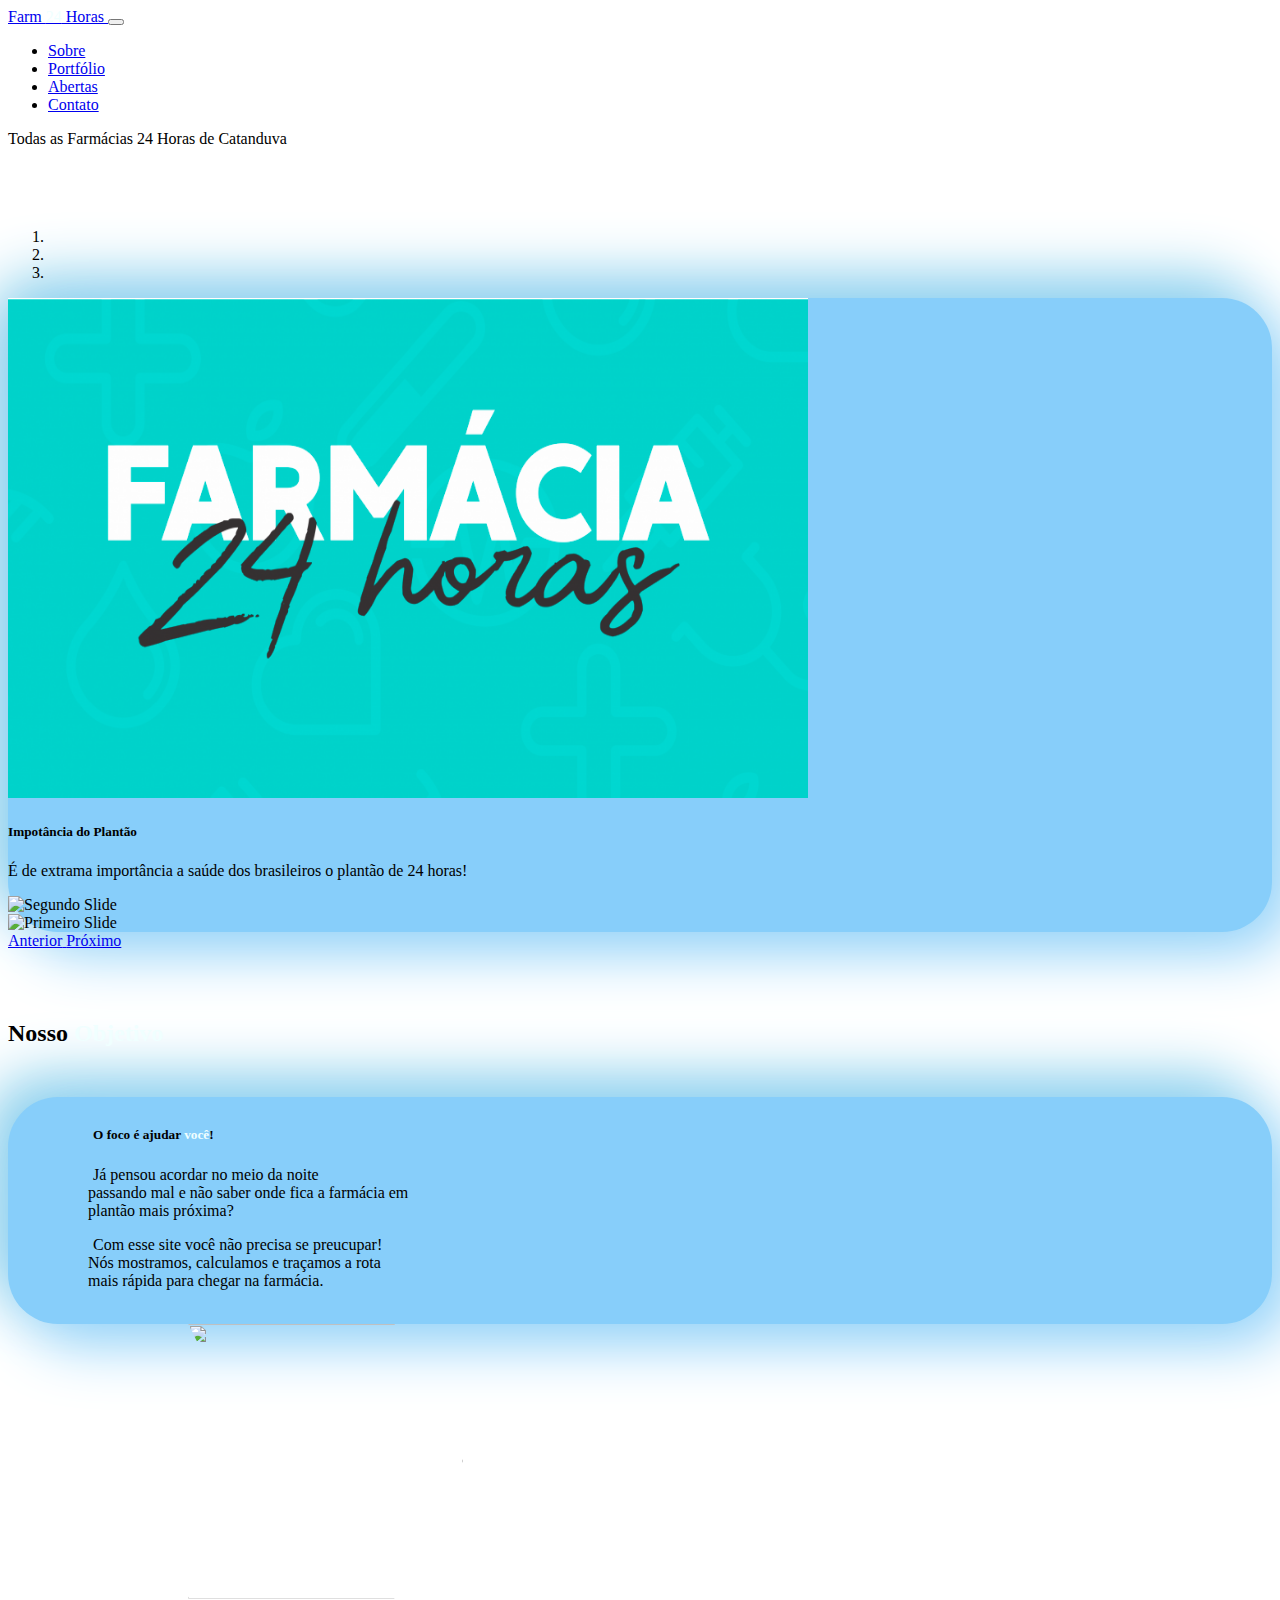
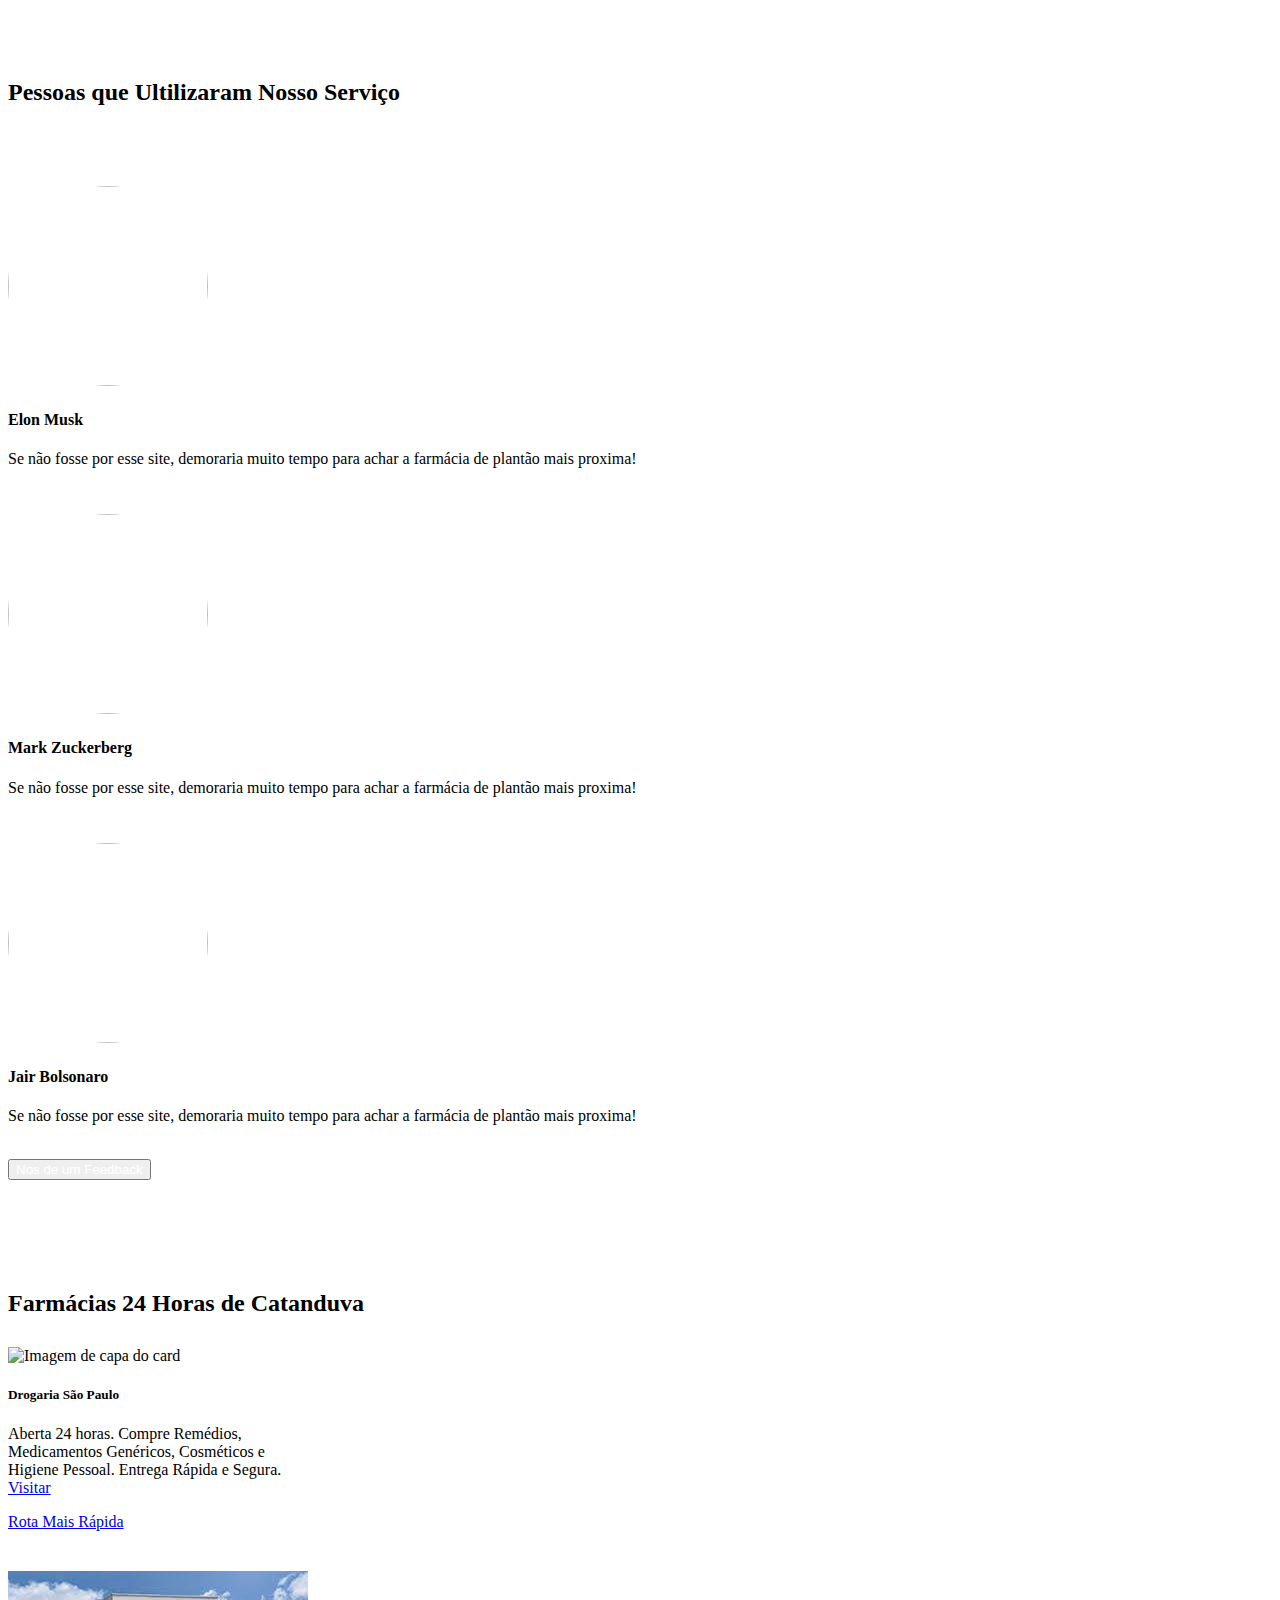
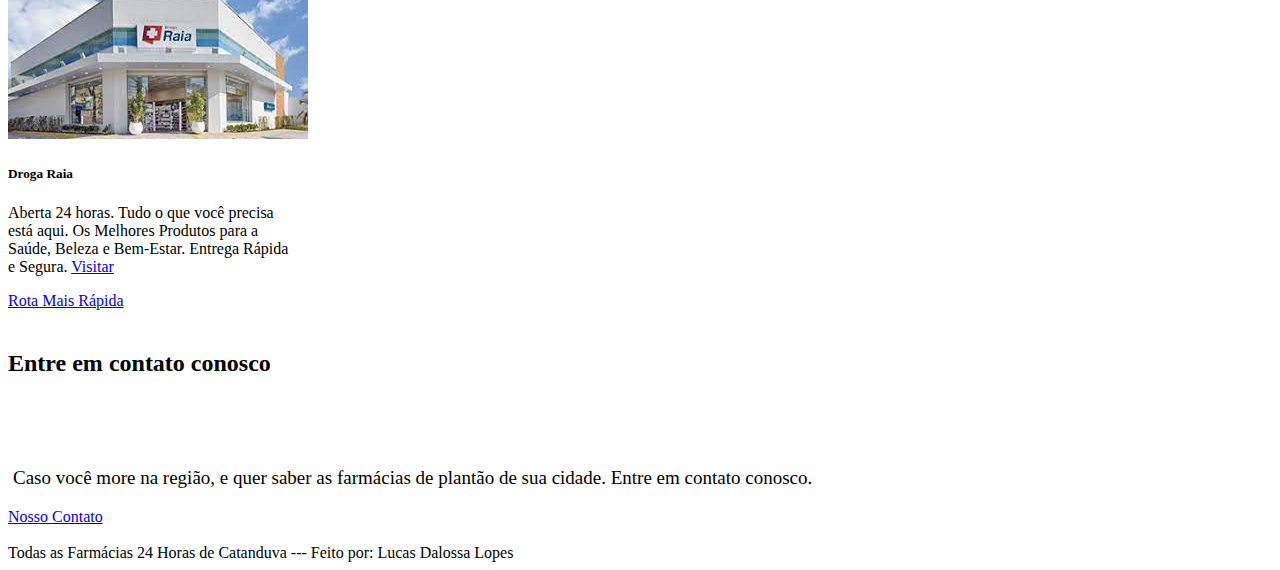
==== index.html @ 3205eb05 "Add files via upload" ====
<!DOCTYPE html>
<html lang="pt-br">
  <head>
    <!-- Meta tags Obrigatórias -->
    <meta charset="utf-8">
    <meta name="viewport" content="width=device-width, initial-scale=1, shrink-to-fit=no">

    <!-- Bootstrap CSS -->
    <link rel="stylesheet" href="https://stackpath.bootstrapcdn.com/bootstrap/4.1.3/css/bootstrap.min.css" integrity="sha384-MCw98/SFnGE8fJT3GXwEOngsV7Zt27NXFoaoApmYm81iuXoPkFOJwJ8ERdknLPMO" crossorigin="anonymous">

    <link rel="shortcut icon" href="img/icon.png">
    <link rel="stylesheet" href="estilos/style.css">

    <!-- Pasta CSS estava bugada e não reconhecia alguns estilos -->

    <style>
       html{
            scroll-behavior: smooth;
        }
     .rodape{
      display: flex;
      justify-content:  space-between;
      align-items: center;
      padding-right: 20px;
    }
    .rodape a{
      color: white;
      text-decoration: none;
    }
    </style>
    
  
    <title>Farmácias 24 Horas</title>
  </head>
  <body style="overflow-x: hidden; ">

    <!-- ================================== Nav com Bootstrap ====================================-->

    <section id="nav">
      <span id="topo"></span>
        <nav class="navbar navbar-expand-lg navbar-light bg-info">
          <a class="navbar-brand font-weight-bold" href="#">Farm <span class="cor">24</span> Horas </a>
          <button class="navbar-toggler" type="button" data-toggle="collapse" data-target="#textoNavbar" aria-controls="textoNavbar" aria-expanded="false" aria-label="Alterna navegação">
            <span class="navbar-toggler-icon"></span>
          </button>
          <div class="collapse navbar-collapse" id="textoNavbar">
            <ul class="navbar-nav mr-auto">
              <li class="nav-item active">
                <a class="nav-link" href="#sobre">Sobre</a>
              </li>
              <li class="nav-item active">
                <a class="nav-link" href="#portfolio">Portfólio</a>
              </li>
              <li class="nav-item active">
                <a class="nav-link" href="#abertas">Abertas</a>
              </li>
              
              <li class="nav-item active">
                <a class="nav-link" href="#contato">Contato</a>
              </li>
            </ul>
            <span class="navbar-text">
              Todas as Farmácias 24 Horas de Catanduva
            </span>
          </div>
        </nav>
    </section>

    <section id="carousel">

      <div class="row gamb">
        <div class="col-2"></div>
        <div class="col-8">
          <div id="carouselExampleIndicators" class="carousel slide" data-ride="carousel">
            <ol class="carousel-indicators">
              <li data-target="#carouselExampleIndicators" data-slide-to="0" class="active"></li>
              <li data-target="#carouselExampleIndicators" data-slide-to="1"></li>
              <li data-target="#carouselExampleIndicators" data-slide-to="2"></li>
            </ol>
            <div class="carousel-inner borda">
              <div class="carousel-item active">
                <img class="d-block w-100" src="img/car1.png">
                <div class="carousel-caption d-none d-md-block">
                  <h5>Impotância do Plantão</h5>
                  <p>É de extrama importância a saúde dos brasileiros o plantão de 24 horas!</p>
                </div>
              </div>
              <div class="carousel-item">
                <img class="d-block w-100" src="https://www.prosaude.org.br/wp-content/uploads/2019/02/15496507361-1.jpg" alt="Segundo Slide">
              </div>
              <div class="carousel-item">
                <img class="d-block w-100" src="http://famesp.com.br/wp-content/uploads/2017/05/curso-tecnico-farmacia.jpg" alt="Primeiro Slide" alt="Terceiro Slide">
                
              </div>
              </div>
            </div>
            <a class="carousel-control-prev" href="#carouselExampleIndicators" role="button" data-slide="prev">
              <span class="carousel-control-prev-icon" aria-hidden="true"></span>
              <span class="sr-only">Anterior</span>
            </a>
            <a class="carousel-control-next" href="#carouselExampleIndicators" role="button" data-slide="next">
              <span class="carousel-control-next-icon" aria-hidden="true"></span>
              <span class="sr-only">Próximo</span>
            </a>
          </div>
        </div>
        <div class="col-2"></div>
      </div>
     
    </section>

    <section id="sobre" class="bg-info">
      <div class="container">
        <div class="row">
          <div class="col"><h2 class="text-center">Nosso <span class="cor">Objetivo</span></h2>
         
          </div>
        </div>
        <div class="row">
          <div class="col-sm-6">
            <div class="borda">
              <h5>O foco é ajudar <span class="cor">você</span>!</h5>
            <p>Já pensou acordar no meio da noite <br> passando mal e não saber 
              onde fica a farmácia em <br> plantão mais próxima? </p>
              <p>
                Com esse site você não precisa se preucupar! <br> Nós mostramos, calculamos e traçamos a rota <br>
            mais rápida para chegar na farmácia.
              </p>
              <br>
             
            </div>
          
          </div>
          <div class="col-sm-6">
            <img class="imgg img" src="https://t3.ftcdn.net/jpg/01/80/07/28/360_F_180072866_Lu1U9rSzW5bZplz0IJRWPR7aaDZNdqNp.jpg " alt="">
          </div>
        </div>
        </div>
        
    </section>

    <section  id="portfolio" >
      <div class="container">
        <div class="row">
          <div class="col"><h2 class="text-center">Pessoas que Ultilizaram Nosso <span class="text-info">Serviço </span> </h2></div>
        </div>

        <div class="row">
          <div class="col-sm-4 text-center" >
            <img class="depoi" src="https://upload.wikimedia.org/wikipedia/commons/thumb/3/34/Elon_Musk_Royal_Society_%28crop2%29.jpg/1200px-Elon_Musk_Royal_Society_%28crop2%29.jpg" alt="">
            <h4>Elon Musk</h4>
            <p>Se não fosse por esse site, demoraria muito tempo para achar a farmácia de plantão mais proxima!</p>
          </div>


          <div class="col-sm-4 text-center">
            <img class="depoi" src="https://upload.wikimedia.org/wikipedia/commons/thumb/1/14/Mark_Zuckerberg_F8_2018_Keynote_%28cropped_2%29.jpg/1200px-Mark_Zuckerberg_F8_2018_Keynote_%28cropped_2%29.jpg" alt="">
            <h4>Mark Zuckerberg</h4>
            <p>Se não fosse por esse site, demoraria muito tempo para achar a farmácia de plantão mais proxima!</p>
          </div>

          
          <div class="col-sm-4 text-center">
            <img class="depoi" src="https://media.gazetadopovo.com.br/2021/09/24153630/jair-bolsonaro-2.jpg" alt="">
            <h4>
              Jair Bolsonaro</h4>
            <p>Se não fosse por esse site, demoraria muito tempo para achar a farmácia de plantão mais proxima!</p>
          </div>
        </div>
        <br>
        <div class="row">
          <div class="col-sm-5"></div>
          <div class="col-sm">
            <button type="button" class="btn btn-info"> <a href="comentario.php">Nos de um Feedback</a></button>
          </div>
          <div class="col-sm-4"></div>
        </div>

      </div>
    </section>

    <section id="abertas" class="bg-info">
      <div class="container">
        <div class="row">
          <div class="col"><h2 class="text-center">Farmácias 24 Horas de Catanduva</h2></div>
        </div>

        <div class="row">
          <div class="col-sm-1"></div>
          <div class="col-sm-5">
            <div class="card" style="width: 18rem;">
              <img class="card-img-top" src="https://www.drogarias.net/imgempresas/drogaria-sao-paulo-90946-4exO.jpg" alt="Imagem de capa do card">
              <div class="card-body">
                <h5 class="card-title">Drogaria São Paulo</h5>
                <p class="card-text">Aberta 24 horas. Compre Remédios, Medicamentos Genéricos, Cosméticos e Higiene Pessoal. Entrega Rápida e Segura.
                  <a href="https://www.drogariasaopaulo.com.br" target="_blank">Visitar</a>
                </p>
                <a href="farmacias/sp.html" class="btn btn-info">Rota Mais Rápida</a>
              </div>
            </div>
          </div>
          <div class="col-sm-1"></div>
          <div class="col-sm-5">
            <div class="card" style="width: 18rem;">
              <img class="card-img-top" src="[data-uri]
              NlHtAiDOwJEn4fzXXLoDnU5STKzznY90gUrY9JokxrM7CNM4AjWAyMY8xvRHFrKj/AH+RqzCYt1VmtiXJBynUyAQD5VVtcYxTdllYnfWRrB7MdINVdck0Lxt1e0AckqilSfa0icpO2nnWwuvks4X8pbDIxjSTJEkfzWFfjF5WysisRqQUBA5gA9Kv/wDFLggXLaECFAl+yInKNdN9u+olKLjTKTadhD0gLFVgsdczRpOUdRqKLWOIZ3XVdWXrPnz8Kyg9I3d8uRFEyOydBvBIPw+NaDg+PV1L3ERcpnNEDs/m3pR0t0Ny+jUs9TI3ZrHWeNNec5ZCK0gjSREQeo0n41psLeBQfGtE73RFi4s9hv0t9KxHBsAyOrhXyXA0sBC7abmCQQBtzrW47E9hv0t9DWi9EkVMNh4gg21M8iW1J85pTVqhxe5lse7i4gCFbalVLgT2mT2WP8daiQKLCPlJEZgVJBzyQGCDffbavR/[base64]/CctFVHZXwH0FbJUQT4DdvAVkfTThty5fOQSpRBuBJE6fStdhmC5ydgB9ay/[base64]/[base64]/0g7iOVTB6auwnu7CD3Aiu+btEEk9eg8AKz+FuoLaEoSzAsxE6lmY/SKJq5WA9hzpBzBh8dt6VBYAA9U2w3OtU80QSKy4EL7EDrGlTLhmjYkbco8zXV1djUXykYKbG5ADlKDp7E/CQKRsLbPtIn7FM/KurqHgh6KeSQwYCyf+ShnfsgUw8Iw/8A0lHfBHw3rq6o7MU/P9Yu7I5+GWQR2CpG0XGBHhrpuad+Gox7Jvz3XHIHhXV1EunpXqZopW90WU4A7Ds+vM7yJ221YaVzehl14kvoSRma3udDymkrqyxNuO4S5Jk9BLo//oy+Ko0+PZ1q4nobdAynEgr7ptqVOs66V1dV2A9PQt4AOIVVBkLbt5RqZI1PWiNv0aKJlF9iZkEqvPuFdXUlJrgVIq3PRa60j+oGv+mDRPgfDcRhlyeuR0mQGQys7gEHaurqtyYJIL462L6eruSVkEhSVkjaSOXdQlvRrDHQ2zA19tv4rq6o1MY0eimF5Wv/ALNpTT6J4b3D511dVWwF/wCGbPLMB0kfanD0etQQQ3iMoPyFLXUAVrnoqn5Ll5OejCPKIqxw3hz2Tl/qbhHS4qN5NFLXVhl4LxhPE4dHj1iI5AgFlDEDoJ2qUFgND8I2rq6tVjXt/wBFYhLEETodCOoqkvBrOXKLSBekGO/nXV1N4l9/0FJkf4JhnEerR1HKSwBGm06U9eDYddrKCdD2N/GurqjQqG3TJ7fD7S+zatDvyKP4qR4QSqfsUT5CurqcYolsqtxe2NCxU9GDL9RSfiKHZ1+Jrq6ujsqjn7rskW4p/OCOoIpyhTsfL7iurqzao2TsdkPvHzrvV99dXUDZ/9k=" alt="Imagem de capa do card">
              <div class="card-body">
                <h5 class="card-title">Droga Raia</h5>
                <p class="card-text">Aberta 24 horas. Tudo o que você precisa está aqui. 
                  Os Melhores Produtos para a Saúde, Beleza e Bem-Estar. Entrega Rápida e Segura. <a href="https://www.drogaraia.com.br/?gclid=Cj0KCQiAvqGcBhCJARIsAFQ5ke7-45fUpT5EXJd5tmAhz_FbrU26T-cJIAwaBFBk4JW4T032wUFU6OwaAjeQEALw_wcB" target="_blank">Visitar</a></p>
                <a href="farmacias/raia.html" class="btn btn-info">Rota Mais Rápida</a> <br>
              </div>
            </div>
          </div>
        </div>
    </section>

    <section id="contato">
      <div class="container">
        <div class="row">
          <div class="col-sm-12">
            <h2 class="text-center font-weight-bold mt-5 mb-4">Entre em <span class="text-info">contato</span> conosco</h2>
          </div>
        </div>
        <div class="row">
          <div class="col-sm-6">
              <p class="mt-2 mb-3 ml-5" >Caso você more na <span class="text-info">região</span>, e quer saber as farmácias de plantão de sua 
                cidade.
                Entre em contato conosco.</p>
                <a href="contato.php" class="btn btn-info ml-5 fim">Nosso Contato</a> <br>
          </div>
          <div class="col-sm-6">
            <img class="img ml-5"src="https://www.researchgate.net/publication/267202741/figure/fig3/AS:669386671153155@1536605627140/Figura-3-TESTE-1-a-Esquerda-rota-mais-curta-b-Direita-rota-mais-rapida.jpg" alt="">
          </div>
        </div>
      </div>
      <a href="#topo"><i class="fa-solid fa-arrow-up-long" style="position: absolute;left: 85%;margin-top: -80px; font-size: 20px;"></i></a>  
    </section>

    <footer id="rodape" class="bg-info " >
      <div class="rodape">
        <span class="navbar-text text-white">
          Todas as Farmácias 24 Horas de Catanduva --- Feito por: Lucas Dalossa Lopes
        </span>

        <a href="admin/login.php">Adm</a>
      </div>
      
      
    </footer>
    
    

    <!-- JavaScript (Opcional) -->
    <!-- jQuery primeiro, depois Popper.js, depois Bootstrap JS -->
    <script src="https://kit.fontawesome.com/98283e91bc.js" crossorigin="anonymous"></script>
    <script src="https://code.jquery.com/jquery-3.3.1.slim.min.js" integrity="sha384-q8i/X+965DzO0rT7abK41JStQIAqVgRVzpbzo5smXKp4YfRvH+8abtTE1Pi6jizo" crossorigin="anonymous"></script>
    <script src="https://cdnjs.cloudflare.com/ajax/libs/popper.js/1.14.3/umd/popper.min.js" integrity="sha384-ZMP7rVo3mIykV+2+9J3UJ46jBk0WLaUAdn689aCwoqbBJiSnjAK/l8WvCWPIPm49" crossorigin="anonymous"></script>
    <script src="https://stackpath.bootstrapcdn.com/bootstrap/4.1.3/js/bootstrap.min.js" integrity="sha384-ChfqqxuZUCnJSK3+MXmPNIyE6ZbWh2IMqE241rYiqJxyMiZ6OW/JmZQ5stwEULTy" crossorigin="anonymous"></script>
  </body>
</html>
---- estilos/style.css ----
.cor{
    color: 	#F0FFFF;
}
/*======================== Carousel ===========================*/
#carousel img{
    height: 500px;
    width: 800px;
}

#carousel{
    margin-top: 80px;
}


.borda{
    -webkit-box-shadow: 5px 5px 15px 5px #000000; 
    box-shadow: 5px 5px 15px 5px #000000;
    border-radius: 17px 20px 13px 16px ;
    -moz-border-radius: 17px 20px 13px 16px ;
    -webkit-border-radius: 17px 20px 13px 16px ;
}
.gamb{
    margin-bottom: 70px;
}
/*======================== Sobre ===========================*/

#sobre h2{
    margin-top: 10px;
    font-weight: bold;
    margin-bottom: 50px;
}
.borda{
    border-radius: 50px;
    background: #87CEFA;
    box-shadow:  20px 20px 60px #95d3f9,
             -20px -20px 60px #87CEEB;
}
#sobre h5{
    padding-top: 30px;
    margin-top: 10px;
}
#sobre p, #sobre h5{
    padding-left: 80px;
    text-indent: 5px;
}
#sobre img{
    clip-path: polygon(75% 0%, 100% 50%, 75% 100%, 0% 100%, 25% 50%, 0% 0%);
    width: 275px;
    height: 275px;
    margin-left: 180px;
    margin-bottom: 40px;
}


/*======================== Portfólio ===========================*/

#portfolio h2{
    margin-top: 40px;
    font-weight: bold;
    margin-bottom: 50px;
}
#portfolio a{
    text-decoration: none;
    color: white;
}
.depoi{
    border-radius:  500px;
    -webkit-box-sizing: content-box;
    box-sizing: content-box;
    width: 200px;
    height: 200px;
    
    margin-top: 30px;
}
#portfolio button{
    margin-bottom: 70px;
}

/*======================== Abertas ===========================*/

#abertas h2{
    
    padding-top: 20px;
    font-weight: bold;
    margin-bottom: 30px;
}
#abertas{
    margin-bottom: 40px;
}
.card{
    margin-bottom: 40px;
}

#contato p{
    font-size: 19px; 
    text-indent: 5px; 
    padding-top: 70px;
}
#contato img{
    clip-path: polygon(0% 20%, 60% 20%, 60% 0%, 100% 50%, 60% 100%, 60% 80%, 0% 80%); width: 400px;
}

@media only screen and (max-width: 768px){
    .img{
        display: none;
    }
    #sobre{
        height: 450px;
    }
    .fim{
        margin-bottom: 50px;
    }
}
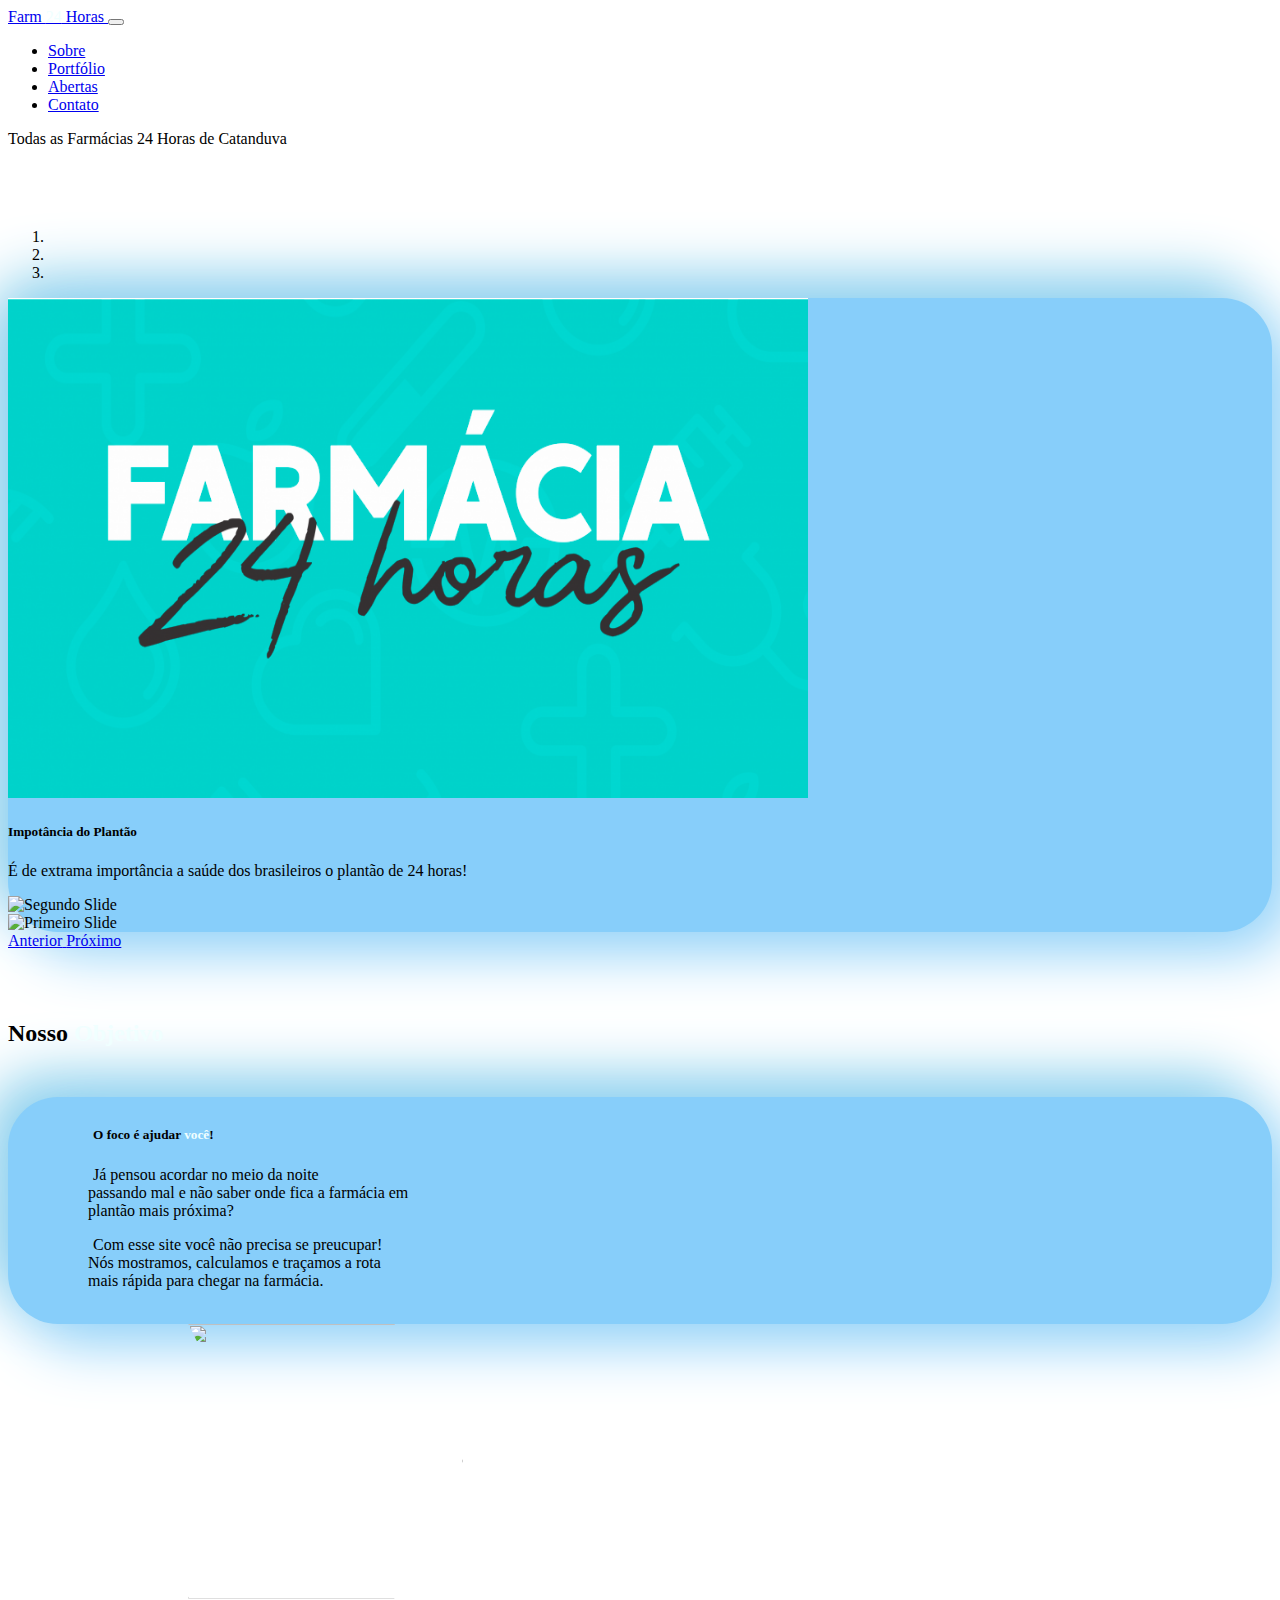
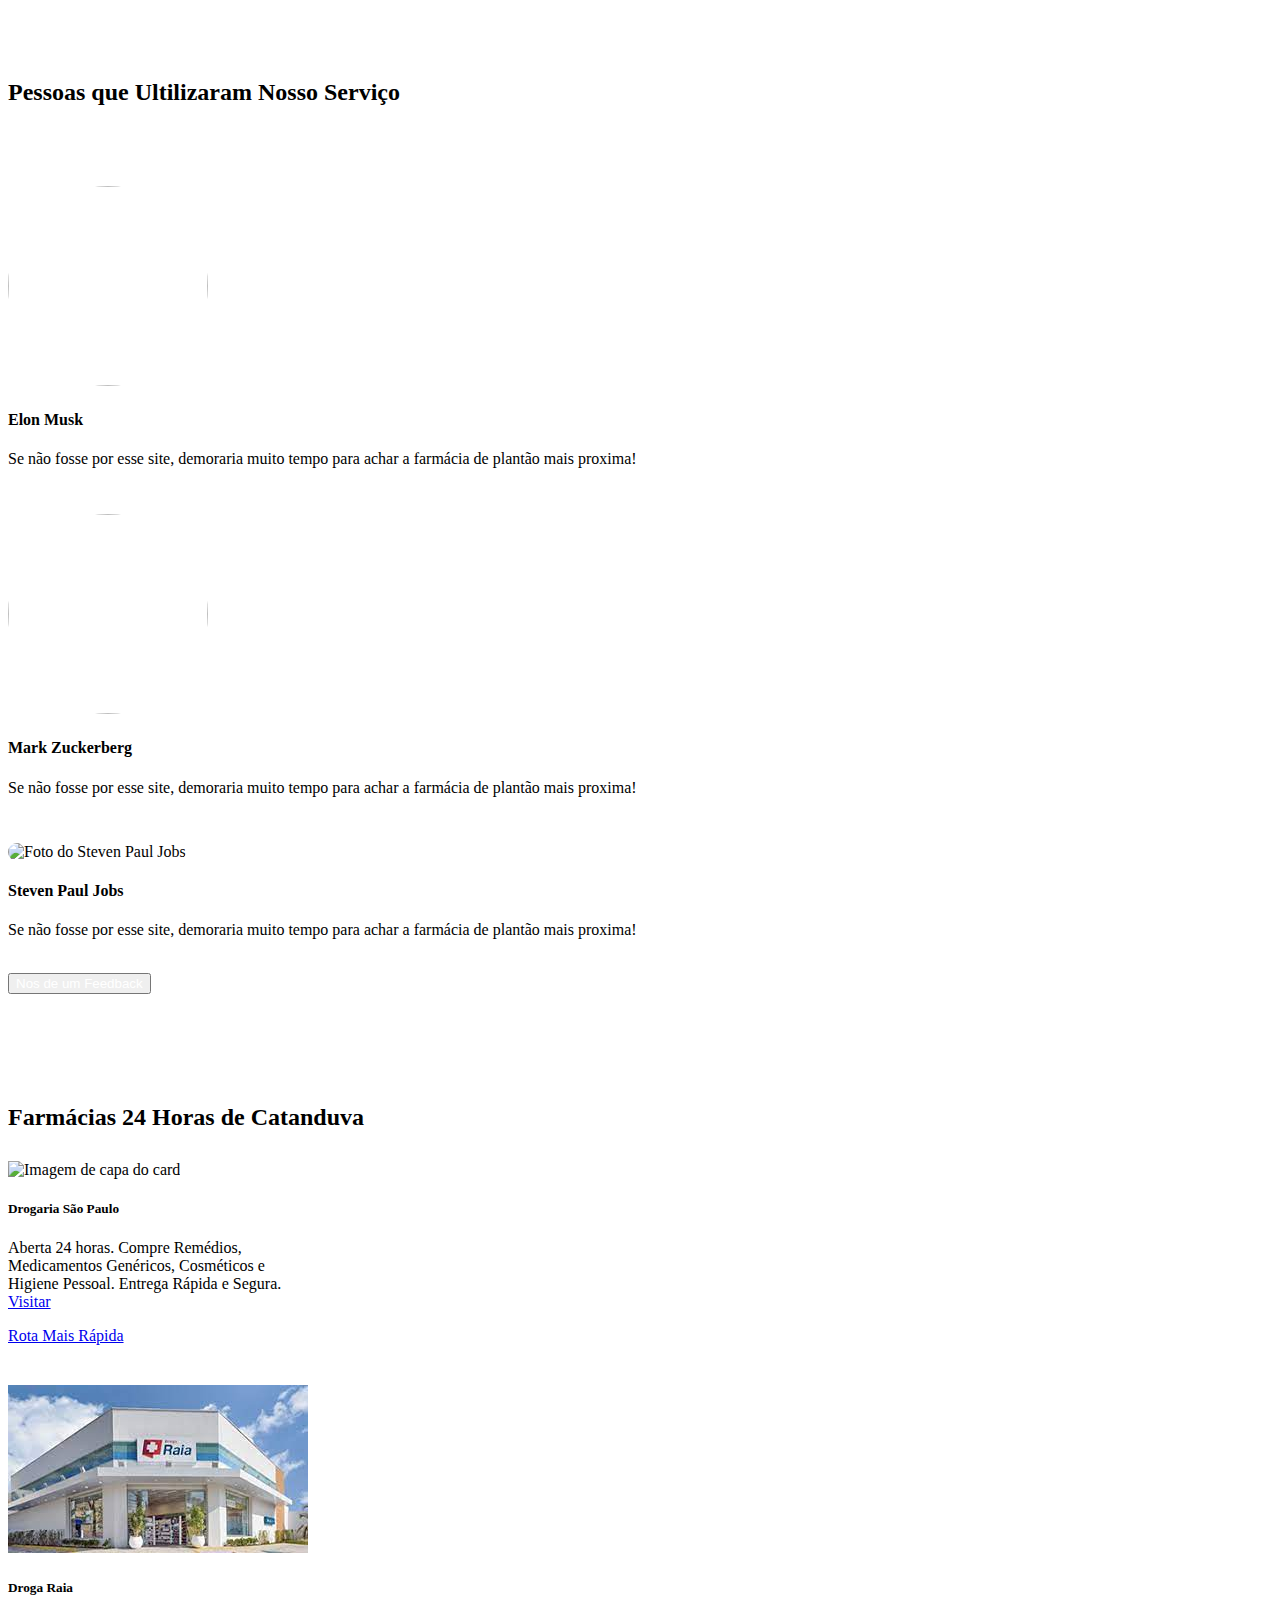
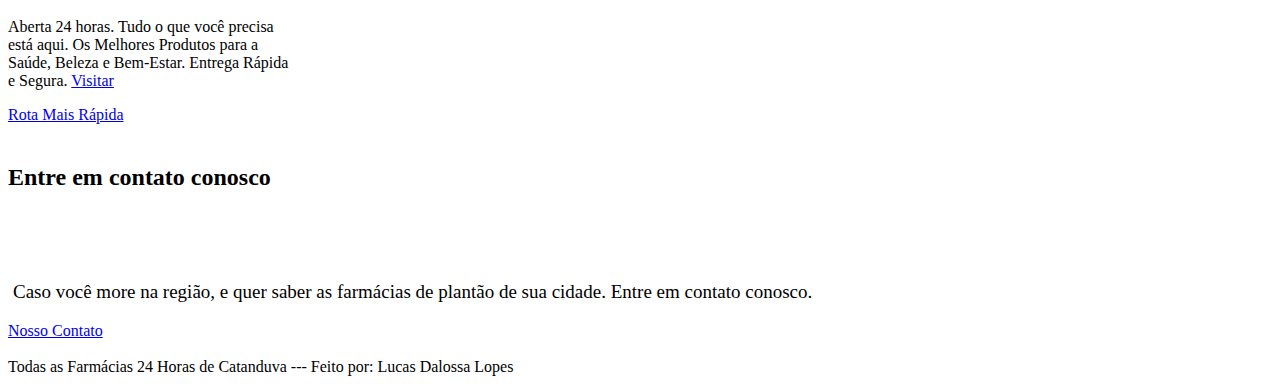
==== commit ae8a0c58: "Update index.html" ====
--- a/index.html
+++ b/index.html
@@ -161,9 +161,9 @@
 
           
           <div class="col-sm-4 text-center">
-            <img class="depoi" src="https://media.gazetadopovo.com.br/2021/09/24153630/jair-bolsonaro-2.jpg" alt="">
+            <img class="depoi" src="https://blog.portalpos.com.br/app/uploads/2019/07/steve-jobs-1024x682.png" alt="Foto do Steven Paul Jobs">
             <h4>
-              Jair Bolsonaro</h4>
+              Steven Paul Jobs</h4>
             <p>Se não fosse por esse site, demoraria muito tempo para achar a farmácia de plantão mais proxima!</p>
           </div>
         </div>
@@ -258,4 +258,4 @@
     <script src="https://cdnjs.cloudflare.com/ajax/libs/popper.js/1.14.3/umd/popper.min.js" integrity="sha384-ZMP7rVo3mIykV+2+9J3UJ46jBk0WLaUAdn689aCwoqbBJiSnjAK/l8WvCWPIPm49" crossorigin="anonymous"></script>
     <script src="https://stackpath.bootstrapcdn.com/bootstrap/4.1.3/js/bootstrap.min.js" integrity="sha384-ChfqqxuZUCnJSK3+MXmPNIyE6ZbWh2IMqE241rYiqJxyMiZ6OW/JmZQ5stwEULTy" crossorigin="anonymous"></script>
   </body>
-</html>+</html>
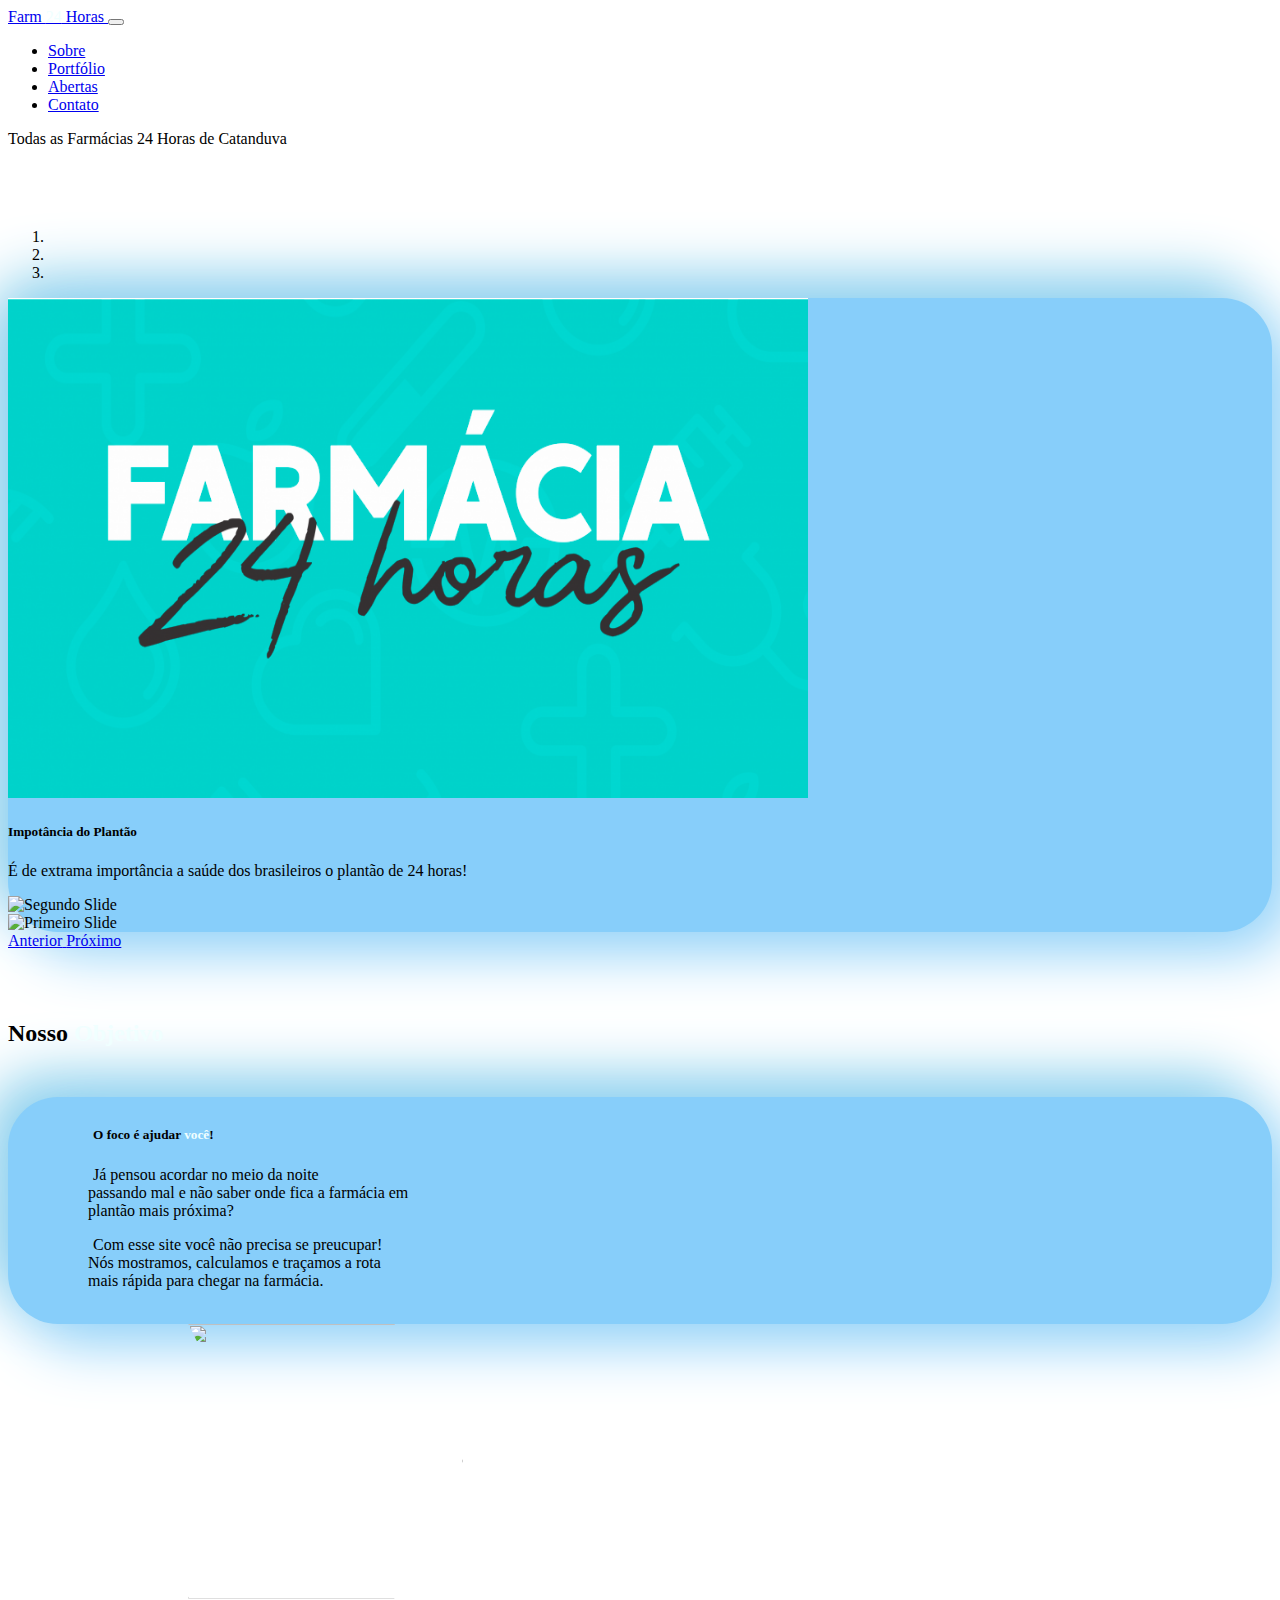
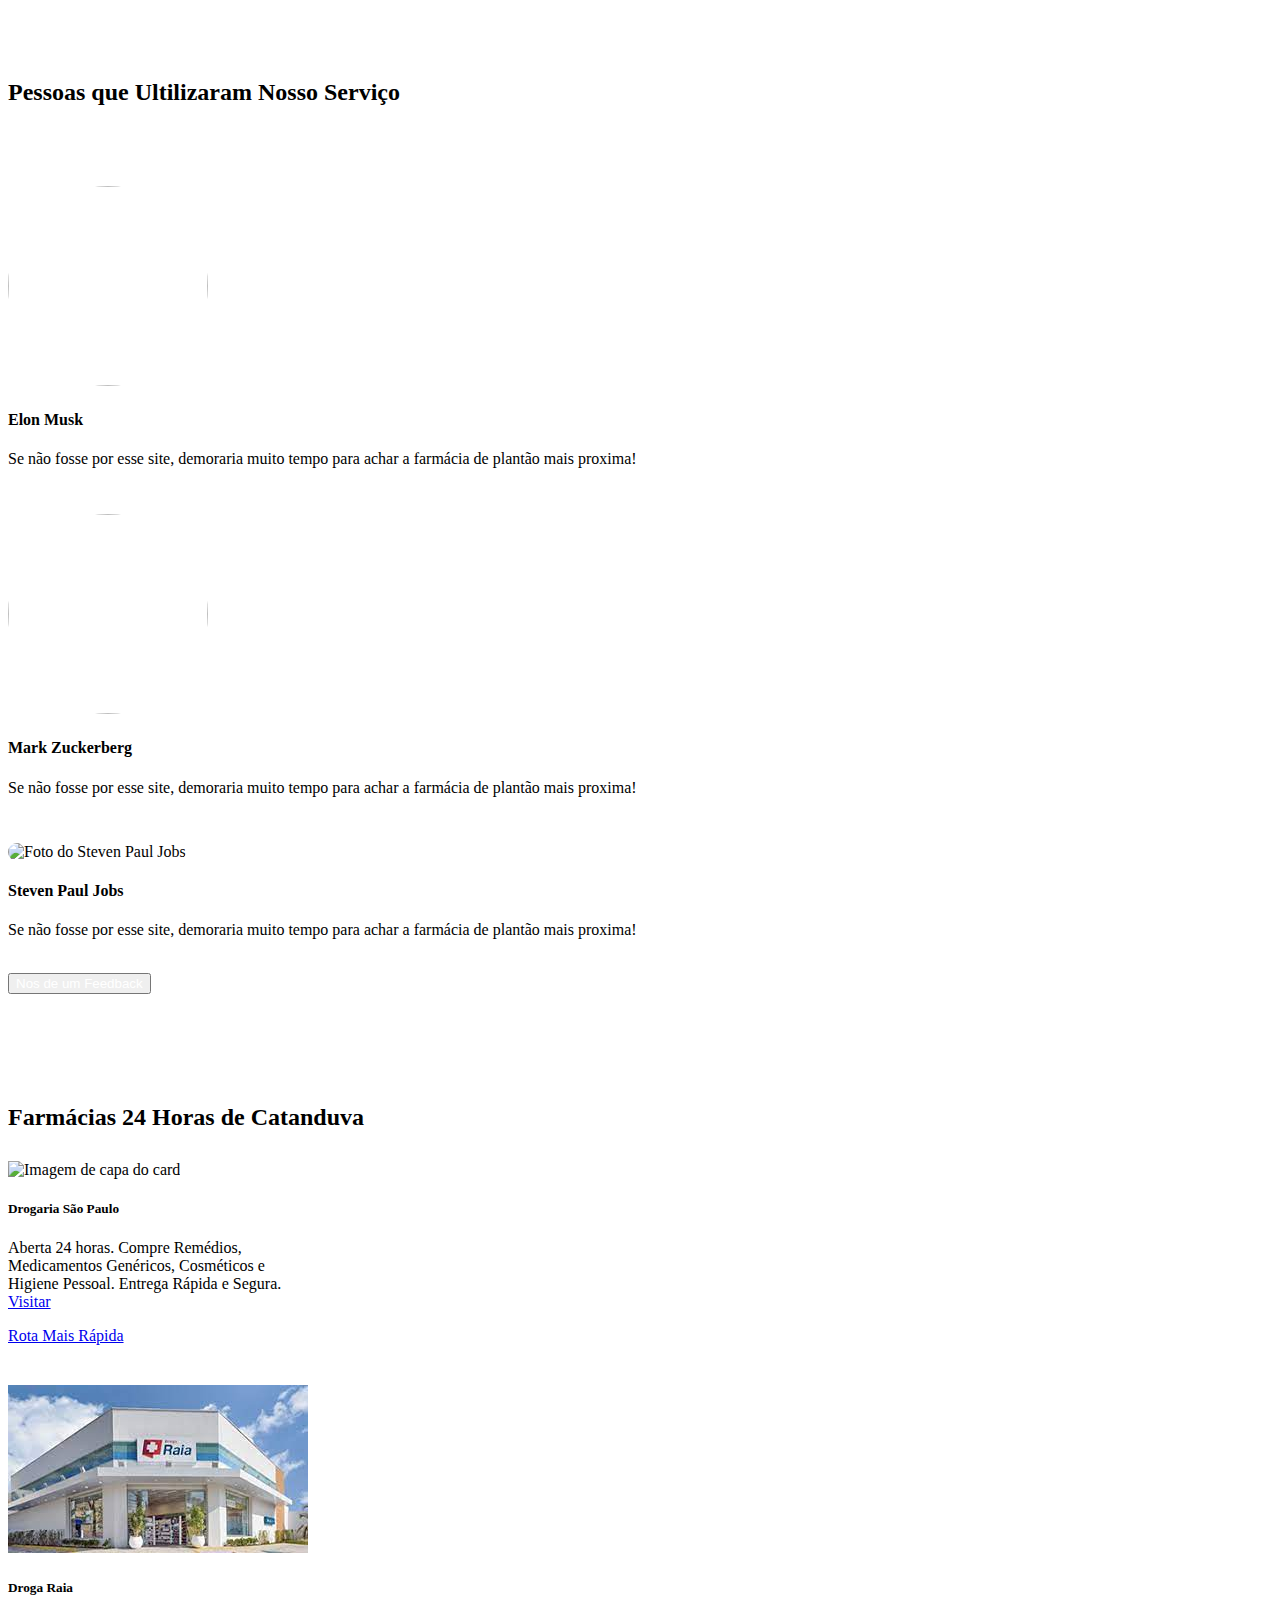
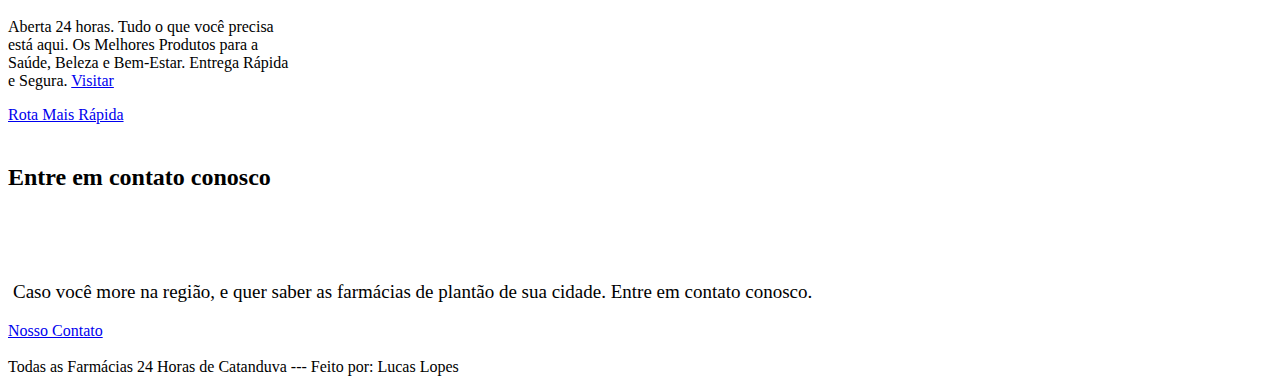
==== commit 5b94da22: "Update index.html" ====
--- a/index.html
+++ b/index.html
@@ -162,8 +162,7 @@
           
           <div class="col-sm-4 text-center">
             <img class="depoi" src="https://blog.portalpos.com.br/app/uploads/2019/07/steve-jobs-1024x682.png" alt="Foto do Steven Paul Jobs">
-            <h4>
-              Steven Paul Jobs</h4>
+            <h4>Steven Paul Jobs</h4>
             <p>Se não fosse por esse site, demoraria muito tempo para achar a farmácia de plantão mais proxima!</p>
           </div>
         </div>
@@ -240,7 +239,7 @@
     <footer id="rodape" class="bg-info " >
       <div class="rodape">
         <span class="navbar-text text-white">
-          Todas as Farmácias 24 Horas de Catanduva --- Feito por: Lucas Dalossa Lopes
+          Todas as Farmácias 24 Horas de Catanduva --- Feito por: Lucas Lopes
         </span>
 
         <a href="admin/login.php">Adm</a>
